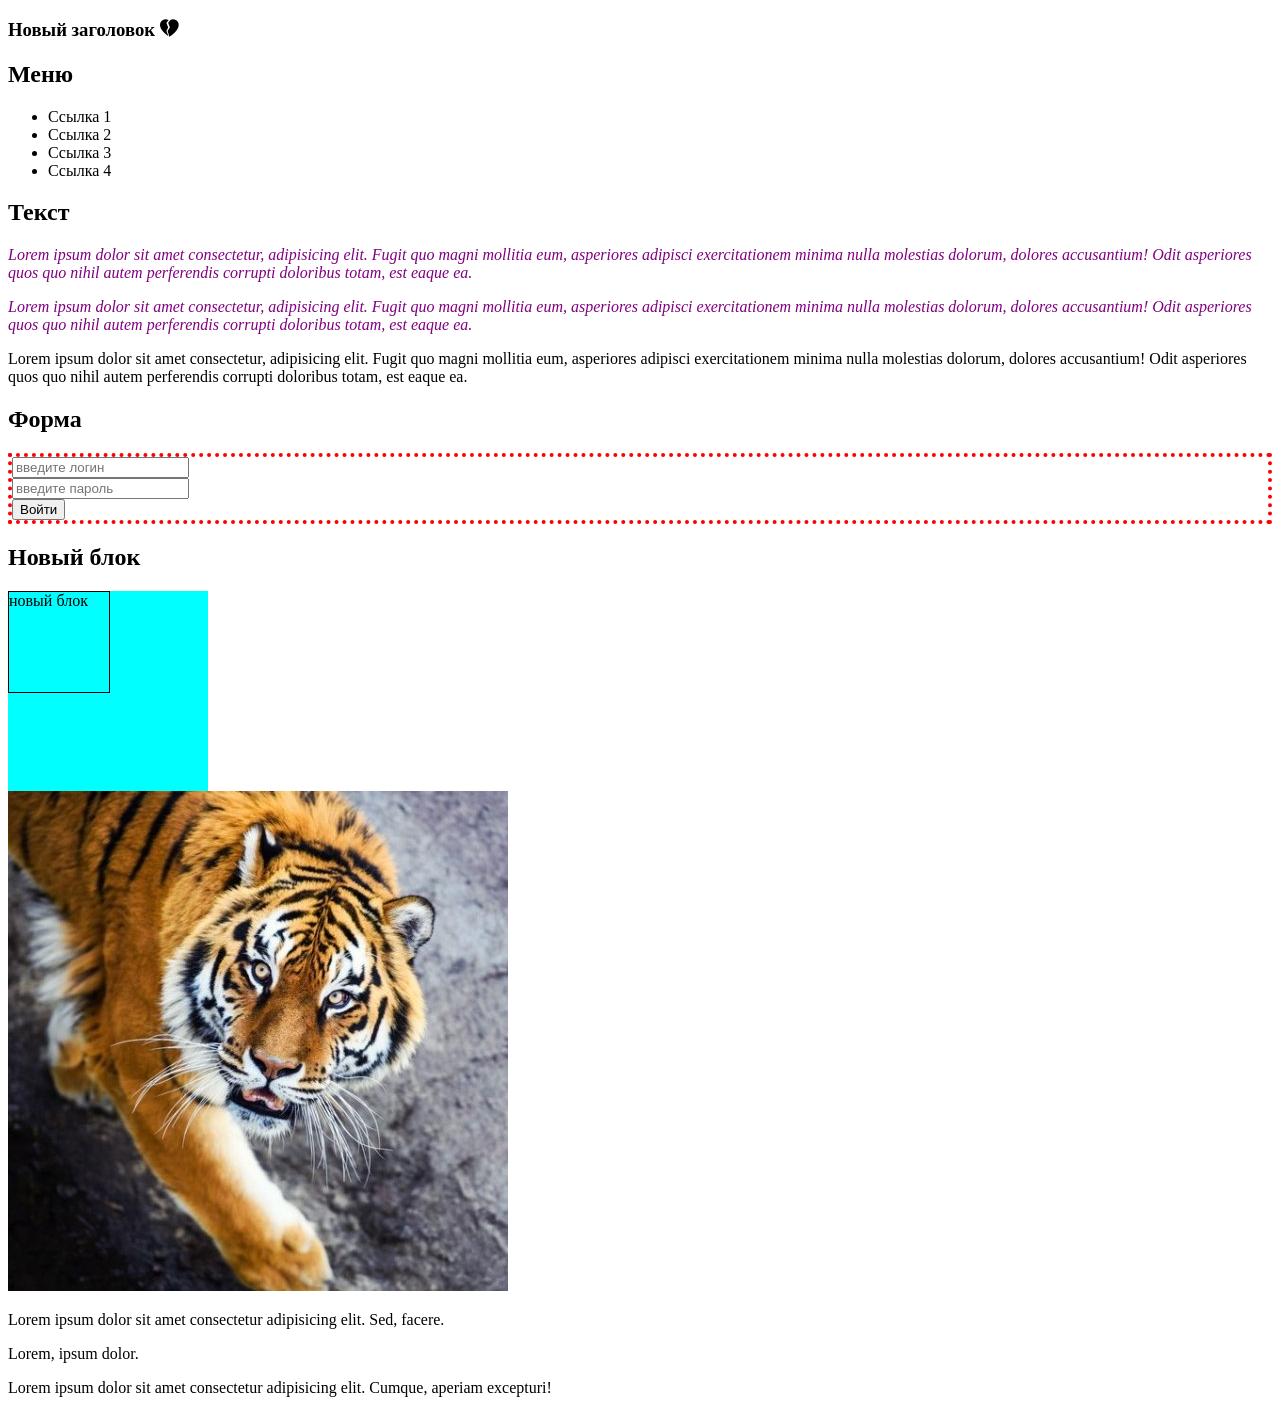
==== index.html @ 5266afd4 "dom js" ====
<!DOCTYPE html>
<html lang="ru">
<head>
    <meta charset="UTF-8">
    <meta name="viewport" content="width=device-width, initial-scale=1.0">
    <title>Основы DOM</title>
    <link rel="stylesheet" href="https://cdn.jsdelivr.net/npm/bootstrap-icons@1.13.1/font/bootstrap-icons.min.css">

    <link rel="stylesheet" href="css/style.css">
    <script defer src="JS/script.js"></script> 
    <!-- defer - отложенная загрузка - после прогрузки всей странички, 
    либо перед закрывающейся body -->
</head>
<body>
    <h1 id="title">
        Основы <i>Document Object Model</i>
    </h1>
    <h2>Меню</h2>
    <ul>
        <li><a href="#">Ссылка 1</a></li>
        <li><a href="#">Ссылка 2</a></li>
        <li><a href="#">Ссылка 3</a></li>
        <li><a href="#">Ссылка 4</a></li>
    </ul>
    <h2>Текст</h2>
    <div class="content">
        <p class="text">Lorem ipsum dolor sit amet consectetur, adipisicing elit. Fugit quo magni mollitia eum, asperiores adipisci exercitationem minima nulla molestias dolorum, dolores accusantium! Odit asperiores quos quo nihil autem perferendis corrupti doloribus totam, est eaque ea.</p>
        <p class="text">Lorem ipsum dolor sit amet consectetur, adipisicing elit. Fugit quo magni mollitia eum, asperiores adipisci exercitationem minima nulla molestias dolorum, dolores accusantium! Odit asperiores quos quo nihil autem perferendis corrupti doloribus totam, est eaque ea.</p>
        <p>Lorem ipsum dolor sit amet consectetur, adipisicing elit. Fugit quo magni mollitia eum, asperiores adipisci exercitationem minima nulla molestias dolorum, dolores accusantium! Odit asperiores quos quo nihil autem perferendis corrupti doloribus totam, est eaque ea.</p>
    </div>
    <h2>Форма</h2>
    <form id="form-auth" action="">
        <input type="text" name="login" id="login" 
        placeholder="введите логин"><br>
        <input type="password" name="pass" id="pass" 
        placeholder="введите пароль"><br>
        <input type="submit" value="Войти">
    </form>
    <h2>Новый блок</h2>
    <div class="container">

    </div>
    <p>Lorem ipsum dolor sit amet consectetur adipisicing elit. Sed, facere.</p>
    <p>Lorem, ipsum dolor.</p>
    <p>Lorem ipsum dolor sit amet consectetur adipisicing elit. Cumque, aperiam excepturi!</p>
</body>
</html>
---- css/style.css ----
.big{
    font-size: 48px;
}

.green{
    color: green;
}

.block{
    width: 100px ;
    height: 100px ;
    border: 1px solid black;
}

.text{
    font-style: italic;
    color: purple;
}

.container{
    width: 200px;
    height: 200px;
    background-color: cyan;
}


ul li a{
    text-decoration: none;
    color: black;
}
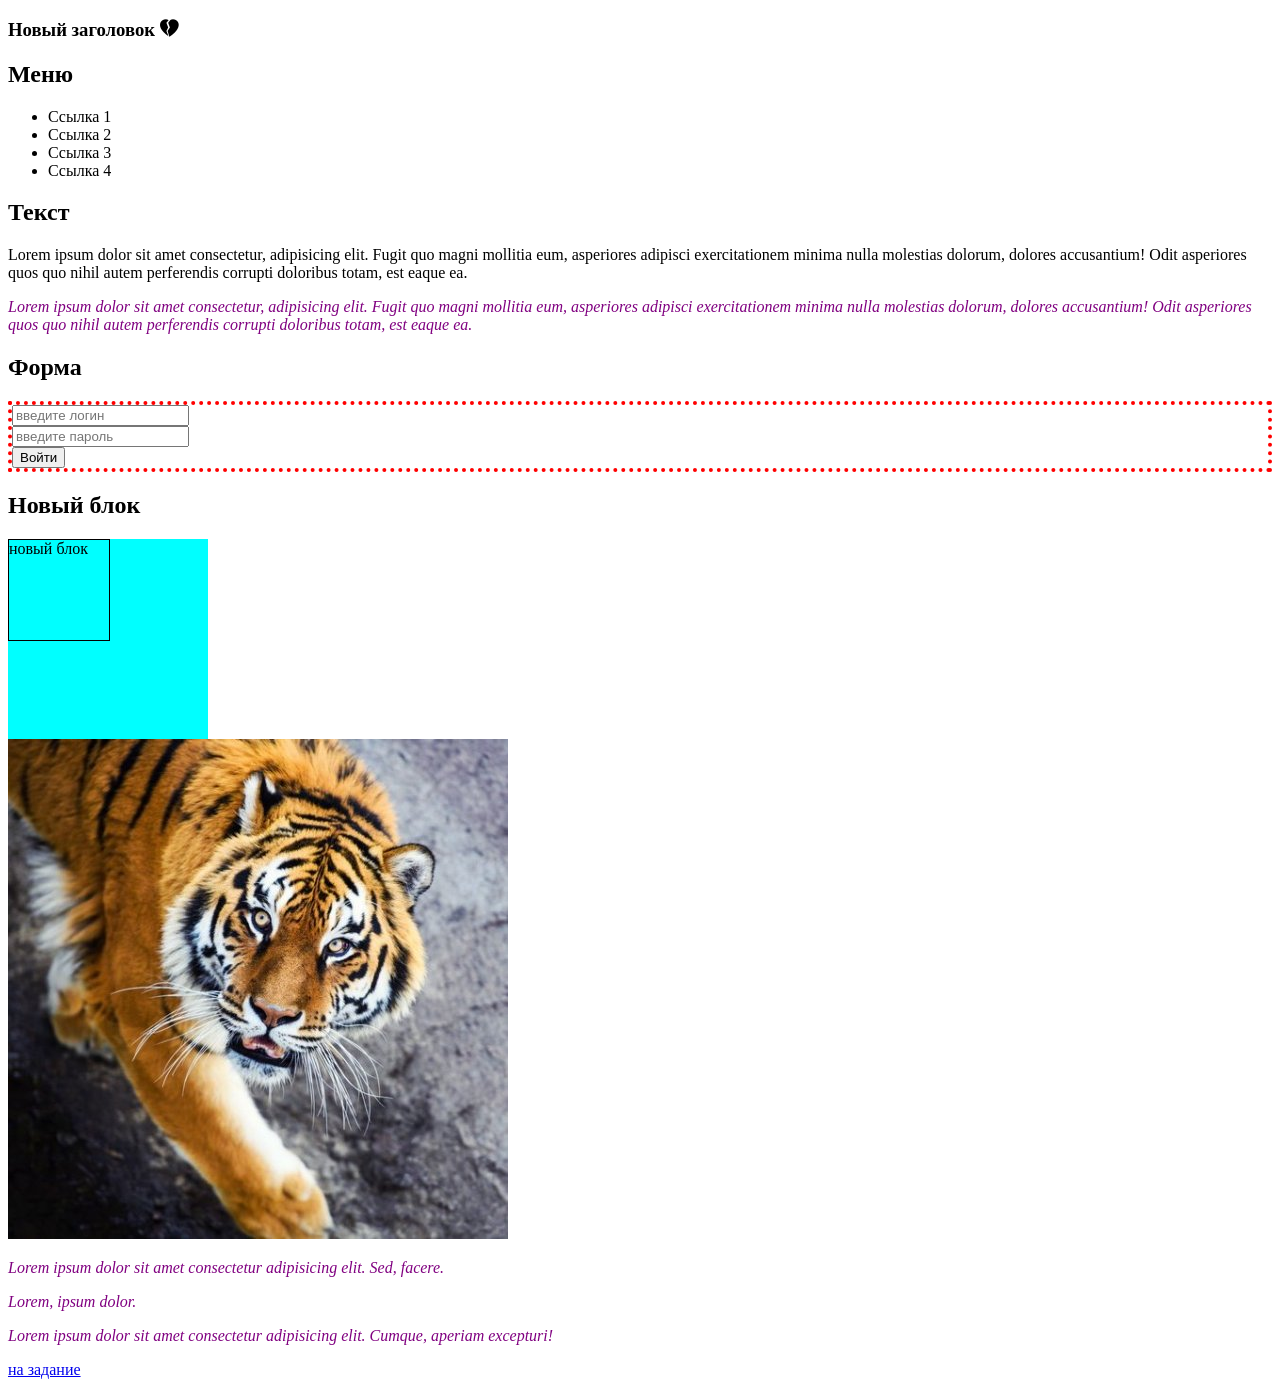
==== commit 24660087: "prepare for task" ====
--- a/index.html
+++ b/index.html
@@ -43,5 +43,8 @@
     <p>Lorem ipsum dolor sit amet consectetur adipisicing elit. Sed, facere.</p>
     <p>Lorem, ipsum dolor.</p>
     <p>Lorem ipsum dolor sit amet consectetur adipisicing elit. Cumque, aperiam excepturi!</p>
+
+
+    <a href="task.html">на задание</a>
 </body>
 </html>
